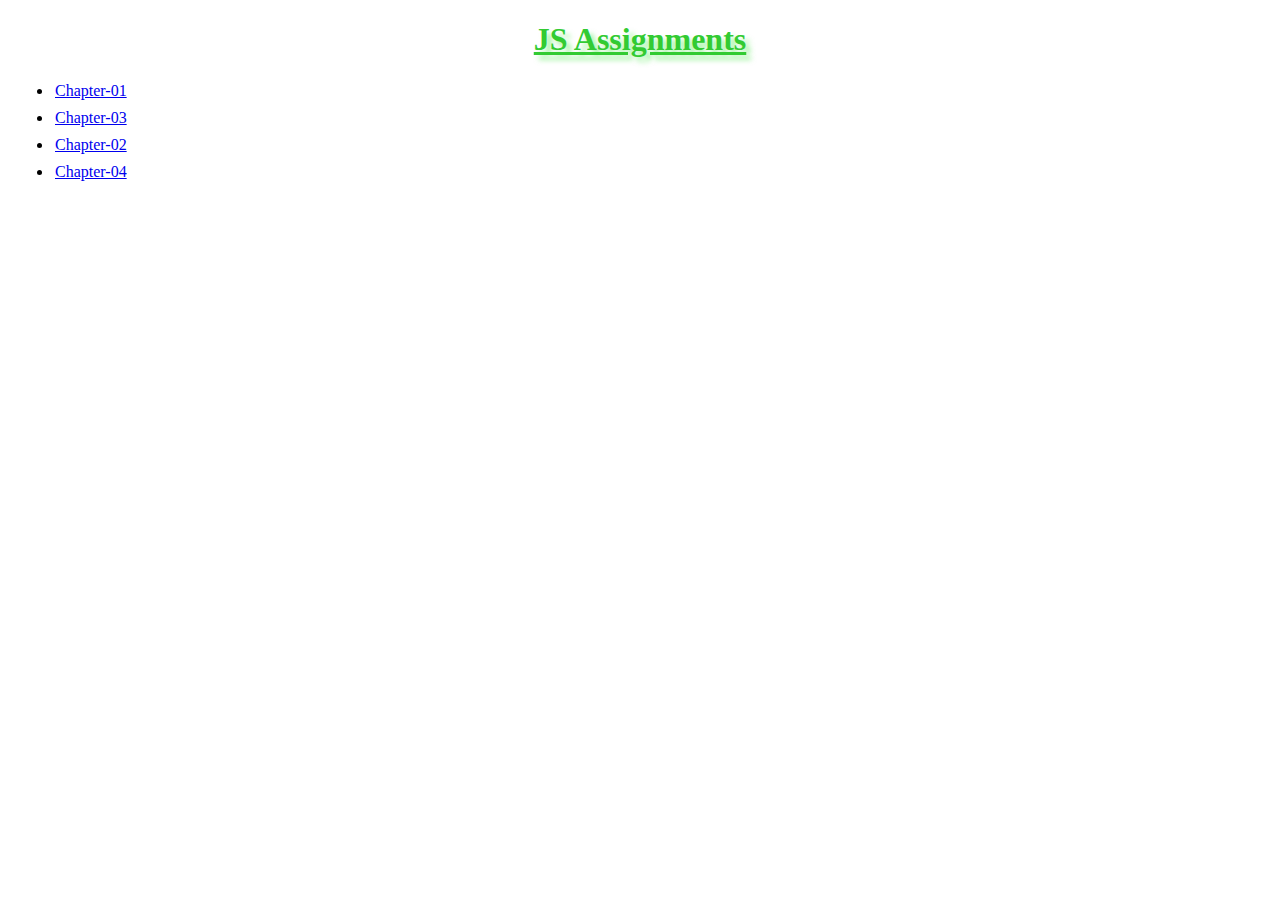
==== index.html @ b5d025d8 "Assignment" ====
<!DOCTYPE html>
<html lang="en">
  <head>
    <meta charset="UTF-8" />
    <meta name="viewport" content="width=device-width, initial-scale=1.0" />
    <title>Assignments</title>
    <link rel="stylesheet" href="style.css">
    <link rel="icon" href="./javascript-logo.png">
  </head>
  <body>
    <h1>JS Assignments</h1>
    <ul>
        <li><a href="Chapter-01/chapter_1.html">Chapter-01</a></li>
        <li><a href="Chapter-02/chapter_2.html">Chapter-03</a></li>
        <li><a href="Chapter-03/chapter_3.html">Chapter-02</a></li>
        <li><a href="Chapter-04/chapter_4.html">Chapter-04</a></li>
    </ul>
  </body>
</html>
---- style.css ----
h1{
    font-size: 32px;
    color: rgb(50, 203, 50);
    text-decoration: underline;
    text-align: center;
    text-shadow: 5px 5px 5px rgba(76, 235, 76, 0.5);
}
ul > li{
    margin: 5px 5px;
    padding: 2px 2px;
}
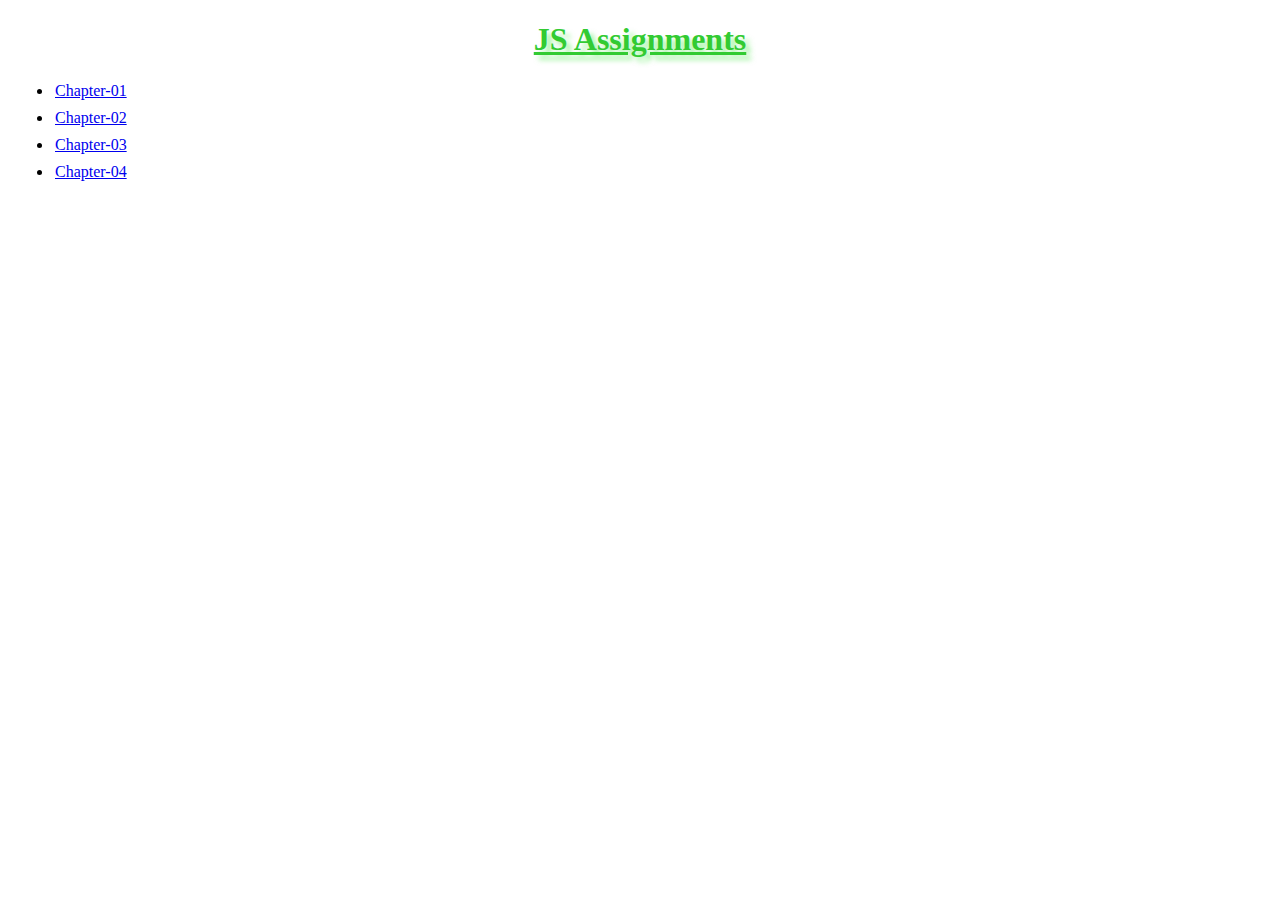
==== commit 1932852a: "Assignments" ====
--- a/index.html
+++ b/index.html
@@ -11,8 +11,8 @@
     <h1>JS Assignments</h1>
     <ul>
         <li><a href="Chapter-01/chapter_1.html">Chapter-01</a></li>
-        <li><a href="Chapter-02/chapter_2.html">Chapter-03</a></li>
-        <li><a href="Chapter-03/chapter_3.html">Chapter-02</a></li>
+        <li><a href="Chapter-02/chapter_2.html">Chapter-02</a></li>
+        <li><a href="Chapter-03/chapter_3.html">Chapter-03</a></li>
         <li><a href="Chapter-04/chapter_4.html">Chapter-04</a></li>
     </ul>
   </body>
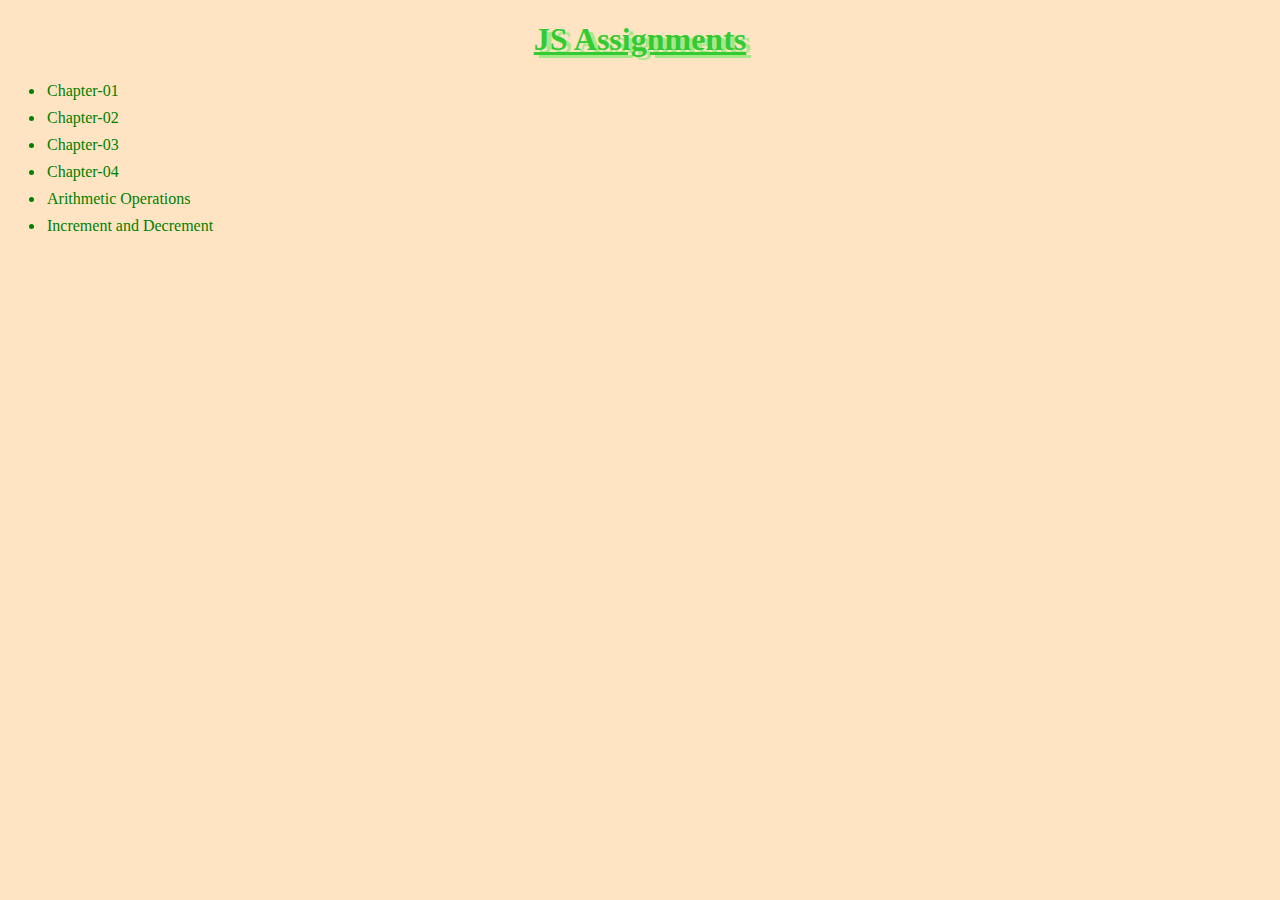
==== commit 1018ce8a: "increment and decrement" ====
--- a/index.html
+++ b/index.html
@@ -14,6 +14,11 @@
         <li><a href="Chapter-02/chapter_2.html">Chapter-02</a></li>
         <li><a href="Chapter-03/chapter_3.html">Chapter-03</a></li>
         <li><a href="Chapter-04/chapter_4.html">Chapter-04</a></li>
+        <li><a href="Arithmetic_Operations/arithmetic.html">Arithmetic Operations</a></li>
+        <li><a href="Increment_Decrement/incdec.html">Increment and Decrement</a></li>
     </ul>
+
+
+    <script src="app.js"></script>
   </body>
 </html>
--- a/style.css
+++ b/style.css
@@ -1,11 +1,42 @@
+body{
+    margin: 0px;
+    padding: 0px;
+    background-color: bisque;
+    color: bisque;
+}
 h1{
     font-size: 32px;
     color: rgb(50, 203, 50);
     text-decoration: underline;
     text-align: center;
-    text-shadow: 5px 5px 5px rgba(76, 235, 76, 0.5);
+    text-shadow: 5px 3px 1px rgba(76, 235, 76, 0.5);
 }
 ul > li{
+    color: green;
     margin: 5px 5px;
     padding: 2px 2px;
-}+}
+a:link {
+    color: green;
+    background-color: transparent;
+    text-decoration: none;
+  }
+  
+  a:visited {
+    color: rgb(225, 135, 150);
+    background-color: transparent;
+    text-decoration: none;
+  }
+  
+  a:hover {
+    color: red;
+    background-color: transparent;
+    text-decoration: underline;
+  }
+  
+  a:active {
+    color: yellow;
+    background-color: transparent;
+    text-decoration: underline;
+  }
+  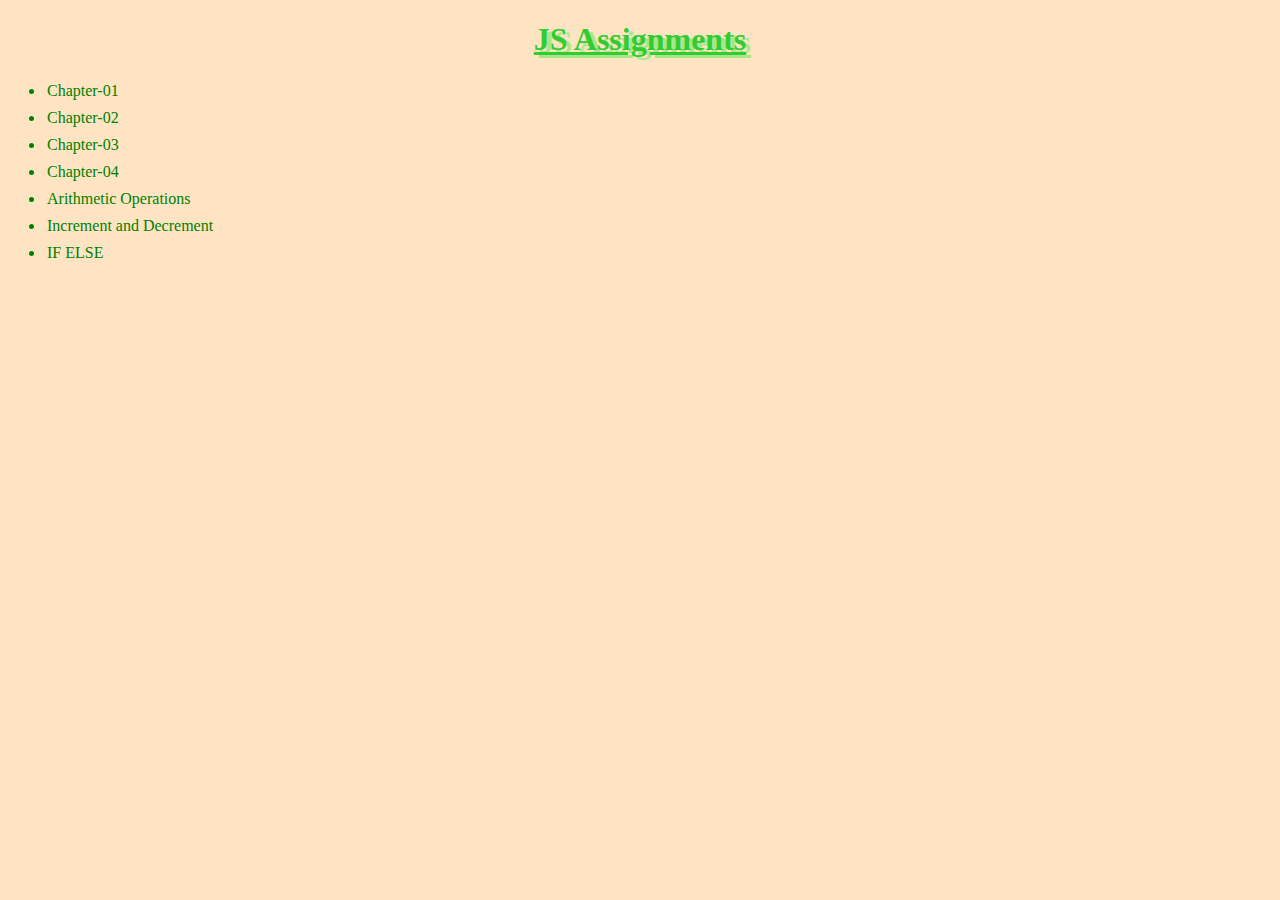
==== commit 0e7a8f4e: "js" ====
--- a/index.html
+++ b/index.html
@@ -16,8 +16,8 @@
         <li><a href="Chapter-04/chapter_4.html">Chapter-04</a></li>
         <li><a href="Arithmetic_Operations/arithmetic.html">Arithmetic Operations</a></li>
         <li><a href="Increment_Decrement/incdec.html">Increment and Decrement</a></li>
+        <li><a href="if_else/if_else_p.html">IF ELSE</a></li>
     </ul>
-
 
     <script src="app.js"></script>
   </body>
